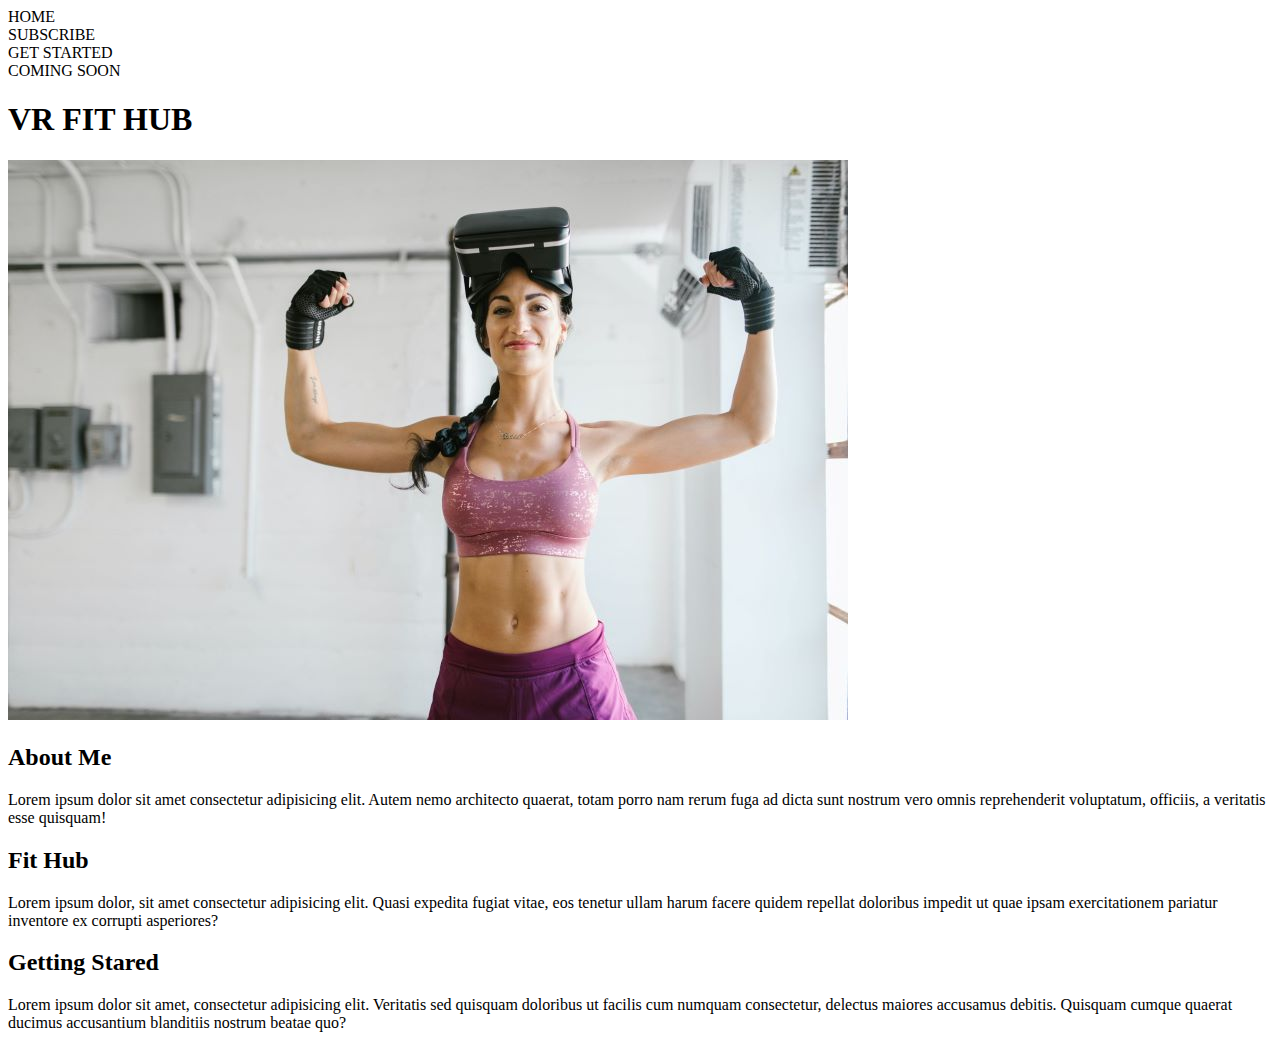
==== index.html @ 1d024a57 "html for first page of website" ====
<!DOCTYPE html>
<html lang="en">
  <head>
    <meta charset="UTF-8" />
    <meta name="viewport" content="width=device-width, initial-scale=1.0" />
    <title>Virtual Reality Fitness Hub</title>
  </head>
  <body>
    <div class="nav-bar">
      <div>HOME</div>
      <div>SUBSCRIBE</div>
      <div>GET STARTED</div>
      <div>COMING SOON</div>
    </div>

    <h1>VR FIT HUB</h1>

    <img src="page-1-image.jpg" alt="Woman flexing with VR headset" size="" />

    <h2>About Me</h2>
    <div>
      <p>
        Lorem ipsum dolor sit amet consectetur adipisicing elit. Autem nemo
        architecto quaerat, totam porro nam rerum fuga ad dicta sunt nostrum
        vero omnis reprehenderit voluptatum, officiis, a veritatis esse
        quisquam!
      </p>
    </div>

    <h2>Fit Hub</h2>
    <div>
      <p>
        Lorem ipsum dolor, sit amet consectetur adipisicing elit. Quasi expedita
        fugiat vitae, eos tenetur ullam harum facere quidem repellat doloribus
        impedit ut quae ipsam exercitationem pariatur inventore ex corrupti
        asperiores?
      </p>
    </div>

    <h2>Getting Stared</h2>
    <div>
      <p>
        Lorem ipsum dolor sit amet, consectetur adipisicing elit. Veritatis sed
        quisquam doloribus ut facilis cum numquam consectetur, delectus maiores
        accusamus debitis. Quisquam cumque quaerat ducimus accusantium
        blanditiis nostrum beatae quo?
      </p>
    </div>
  </body>
</html>
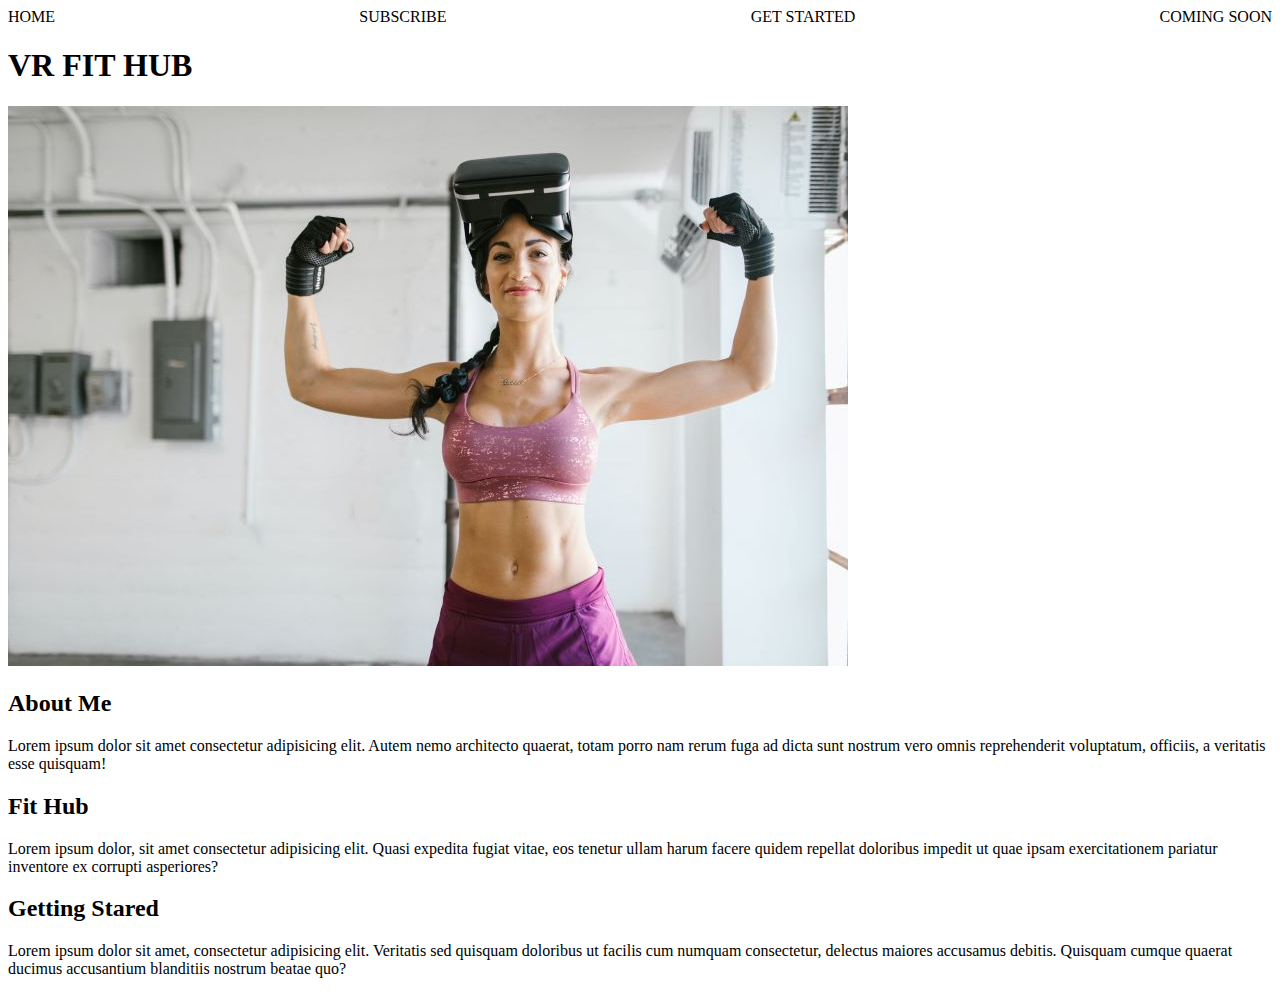
==== commit feccf320: "Added some css to first page" ====
--- a/index.html
+++ b/index.html
@@ -1,50 +1,51 @@
-<!DOCTYPE html>
-<html lang="en">
-  <head>
-    <meta charset="UTF-8" />
-    <meta name="viewport" content="width=device-width, initial-scale=1.0" />
-    <title>Virtual Reality Fitness Hub</title>
-  </head>
-  <body>
-    <div class="nav-bar">
-      <div>HOME</div>
-      <div>SUBSCRIBE</div>
-      <div>GET STARTED</div>
-      <div>COMING SOON</div>
-    </div>
-
-    <h1>VR FIT HUB</h1>
-
-    <img src="page-1-image.jpg" alt="Woman flexing with VR headset" size="" />
-
-    <h2>About Me</h2>
-    <div>
-      <p>
-        Lorem ipsum dolor sit amet consectetur adipisicing elit. Autem nemo
-        architecto quaerat, totam porro nam rerum fuga ad dicta sunt nostrum
-        vero omnis reprehenderit voluptatum, officiis, a veritatis esse
-        quisquam!
-      </p>
-    </div>
-
-    <h2>Fit Hub</h2>
-    <div>
-      <p>
-        Lorem ipsum dolor, sit amet consectetur adipisicing elit. Quasi expedita
-        fugiat vitae, eos tenetur ullam harum facere quidem repellat doloribus
-        impedit ut quae ipsam exercitationem pariatur inventore ex corrupti
-        asperiores?
-      </p>
-    </div>
-
-    <h2>Getting Stared</h2>
-    <div>
-      <p>
-        Lorem ipsum dolor sit amet, consectetur adipisicing elit. Veritatis sed
-        quisquam doloribus ut facilis cum numquam consectetur, delectus maiores
-        accusamus debitis. Quisquam cumque quaerat ducimus accusantium
-        blanditiis nostrum beatae quo?
-      </p>
-    </div>
-  </body>
-</html>
+<!DOCTYPE html>
+<html lang="en">
+  <head>
+    <meta charset="UTF-8" />
+    <meta name="viewport" content="width=device-width, initial-scale=1.0" />
+    <link rel="stylesheet" href="main.css">
+    <title>Virtual Reality Fitness Hub</title>
+  </head>
+  <body>
+    <div class="nav-bar">
+      <div>HOME</div>
+      <div>SUBSCRIBE</div>
+      <div>GET STARTED</div>
+      <div>COMING SOON</div>
+    </div>
+
+    <h1>VR FIT HUB</h1>
+
+    <img src="page-1-image.jpg" alt="Woman flexing with VR headset" size="" />
+
+    <h2>About Me</h2>
+    <div>
+      <p>
+        Lorem ipsum dolor sit amet consectetur adipisicing elit. Autem nemo
+        architecto quaerat, totam porro nam rerum fuga ad dicta sunt nostrum
+        vero omnis reprehenderit voluptatum, officiis, a veritatis esse
+        quisquam!
+      </p>
+    </div>
+
+    <h2>Fit Hub</h2>
+    <div>
+      <p>
+        Lorem ipsum dolor, sit amet consectetur adipisicing elit. Quasi expedita
+        fugiat vitae, eos tenetur ullam harum facere quidem repellat doloribus
+        impedit ut quae ipsam exercitationem pariatur inventore ex corrupti
+        asperiores?
+      </p>
+    </div>
+
+    <h2>Getting Stared</h2>
+    <div>
+      <p>
+        Lorem ipsum dolor sit amet, consectetur adipisicing elit. Veritatis sed
+        quisquam doloribus ut facilis cum numquam consectetur, delectus maiores
+        accusamus debitis. Quisquam cumque quaerat ducimus accusantium
+        blanditiis nostrum beatae quo?
+      </p>
+    </div>
+  </body>
+</html>
--- a/main.css
+++ b/main.css
@@ -0,0 +1,7 @@
+.nav-bar{
+    display: inline-flex;
+    flex-wrap: wrap;
+    flex-direction: row;
+    justify-content: space-between;
+    width: 100%;
+}